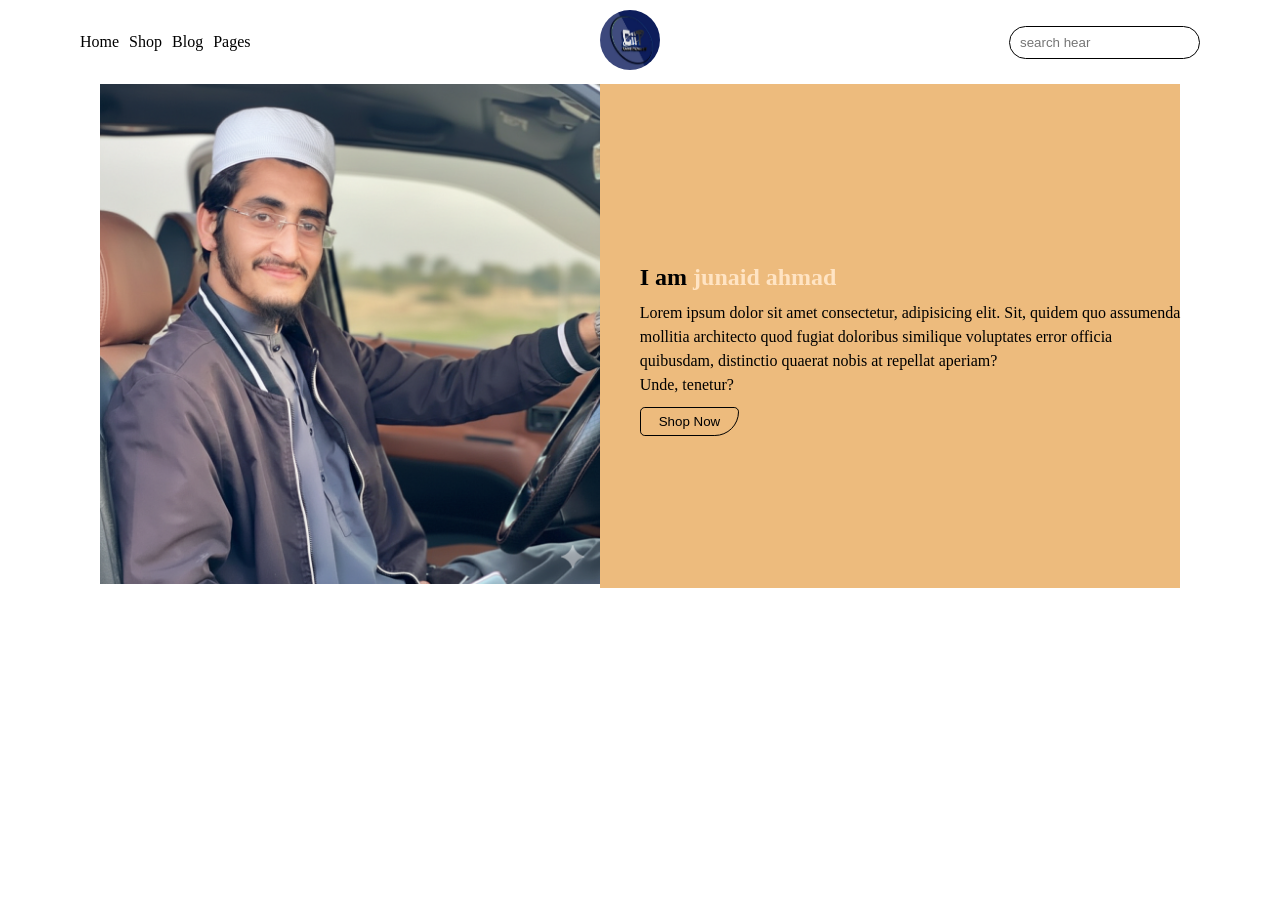
==== link.html @ 1554ab2a "Initial commit" ====
<!DOCTYPE html>
<html lang="en">
<head>
    <meta charset="UTF-8">
    <meta name="viewport" content="width=device-width, initial-scale=1.0">
    <title>Document</title>
    <link rel="stylesheet" href="style.css">
</head>
<body>
    <!-- <div class="navbar">
        <img src="./signature.png">
    <ul>
        <li>Email </li>
        <li>Github</li>
        <li>LinkedIn</li>
    </ul>
</div>
<div class="main">
    <div>
        <h2>I am junaid A web developer</h2>
        <p>
    I am a passionate web developer. <br>
    I create modern, responsive and <br> user-friendly websites 
    using HTML, CSS and JavaScript.
</p>
<div class="link">
    <a href="#searh">Contact</a>
    <a href="#skill">Skills</a>
</div>
</div>
<div class="image">
<img src="./1772562120550.png" alt="">
        </div>

</div>

<div id="skill">
    <h2>My skill</h2>
    <p>Lorem ipsum dolor sit amet consectetur adipisicing elit. Unde corporis modi fuga dolor dolores dolorem eligendi! Dicta, consectetur! Tempora nesciunt consectetur, iure vitae doloremque est! Rem aliquam itaque distinctio perspiciatis odit blanditiis, placeat aperiam, autem eum veritatis harum quidem!</p>
    <div class="skill">
        <button>Html</button>
        <button>Css</button>
        <button>JavaScript</button>
        <button>Ms Office</button>
        <button>Networkings</button>
    </div>
</div>

<div id="searh">
    <h2>Contact</h2>
    <form action="">
    <label for="">Name</label>
    <input type="text">
    <label for="">email</label>
    <input type="text">
    <label for="">Yor Massage</label>
    <textarea rows="8" id=""></textarea>
    <button>submit</button>
    </form>
</div> -->


<div class="main">
    <div>
      <ul>
        <li>Home</li>
        <li>Shop</li>
        <li>Blog</li>
        <li>Pages</li>
      </ul>  
    </div>
    <div class="image">
        <img src="logo.jpg" alt="">
    
    </div>

    <div>
        <input type="search" placeholder="search hear">
    </div>
</div>

<div class="wan">
    <div class="link">
        <img src="/1772562120550.png" alt="">
    </div>
    <div class="contact">
        <h2>I am <span class="bis">junaid ahmad</span></h2>
        <p>Lorem ipsum dolor sit amet consectetur, adipisicing elit. Sit, quidem quo assumenda<br> mollitia architecto quod fugiat doloribus similique voluptates error officia<br> quibusdam, distinctio quaerat nobis at repellat aperiam? <br>Unde, tenetur?</p>
         <button>Shop Now</button>
    </div>
</div>
</body>
</html>
---- style.css ----
/* *{
    margin: 0;
    padding: 0;
    box-sizing: border-box;
}
html{
    scroll-behavior: smooth;
}
.image img{
    width: 300px;
    height: 300px;
    object-fit: cover;
    border-radius: 50%;
    border: 2px solid black;
}
.main{
    display: flex;
    justify-content: space-between;
    align-items: center;
    padding: 0 120px;
}
ul{
    list-style: none;
    display: flex;
    gap: 10px;
}
.navbar{
    display: flex;
    justify-content: space-between;
    align-items: center;
padding: 20px 120px;
}
.links{
    display: flex;
}
.links a{
    border: 1px solid blue;
    padding: 8px 18px;
    margin-top: 10px;
    color: blue;
    margin-right: 10px;
    text-decoration: none;
}
#skills{
    display: flex;
    align-items: center;
    justify-content: center;
    flex-direction: column;
    gap: 26px;
    padding: 60px 120px;
}
.skill button{
      border: 1px solid black;
      border-radius: 4px;
    padding: 8px 16px;
    margin-top: 10px;
    color: black;
    background-color: transparent;
    margin-right: 10px;
    text-decoration: none;
}
 #skills p{
    text-align: center;
}
#contact h2{
    text-align: center;
}
form{
     display: flex;
    justify-content: center;
    flex-direction: column;
    gap: 12px;
    padding: 60px 120px;
    width: 500px;
    margin: 0 auto;
}
input,textarea{
    padding: 6px 14px;
    outline: 0;
    font-size: 16px;
}
button{
     border: 1px solid black;
      border-radius: 4px;
    padding: 8px 16px;
    margin-top: 10px;
    color: black;
    background-color: transparent;
    margin-right: 10px;
    text-decoration: none;
} */
*{
    margin: 0;
    padding: 0;
    box-sizing: content-box;

}

.main{
    display:flex;
    justify-content: space-between;
    align-items: center;
    padding: 10px 80px;

}
.image img{
    width: 60px;
    height: 60px;
    border-radius: 50%;
}

ul{
    display: flex;
    gap: 10px;
    list-style: none;
}
input{
    border-radius: 50px;
    outline: none;
    border: 1px solid black;
    padding: 8px 10px;
}

.wan{
    display: flex;
    justify-content: center;
    
    }

.link img{
    width: 500px;
    height: 500px;
}
.contact{
    padding-top:180px;
    padding-left: 40px;
    background-color: rgb(237, 187, 125);

}
.contact p{
    margin-top: 10px;
    line-height: 1.5;
}
h2 span{
    color: bisque;
}
.contact button{
    padding: 6px 18px;
    border-radius:10px 10px 50px 10px;
    outline: none;
    border: 1px solid black;
    background: transparent;
    margin-top: 10px;
}
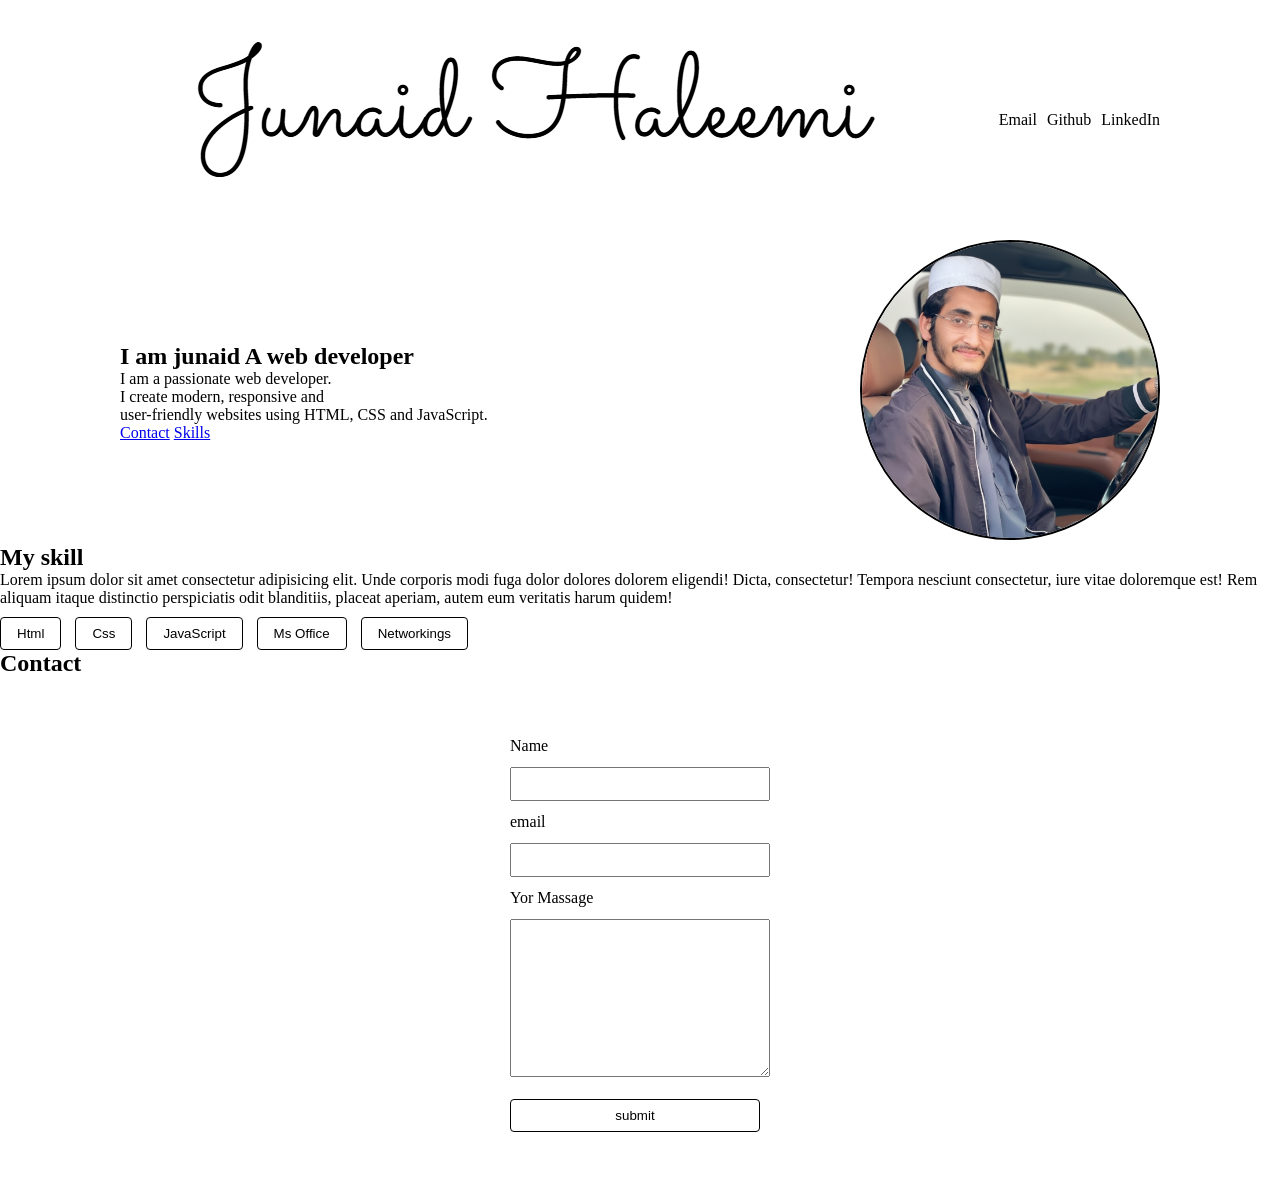
==== commit 4206243e: "Update portfolio code" ====
--- a/link.html
+++ b/link.html
@@ -7,7 +7,7 @@
     <link rel="stylesheet" href="style.css">
 </head>
 <body>
-    <!-- <div class="navbar">
+    <div class="navbar">
         <img src="./signature.png">
     <ul>
         <li>Email </li>
@@ -57,10 +57,10 @@
     <textarea rows="8" id=""></textarea>
     <button>submit</button>
     </form>
-</div> -->
+</div>
 
 
-<div class="main">
+<!-- <div class="main">
     <div>
       <ul>
         <li>Home</li>
@@ -88,6 +88,6 @@
         <p>Lorem ipsum dolor sit amet consectetur, adipisicing elit. Sit, quidem quo assumenda<br> mollitia architecto quod fugiat doloribus similique voluptates error officia<br> quibusdam, distinctio quaerat nobis at repellat aperiam? <br>Unde, tenetur?</p>
          <button>Shop Now</button>
     </div>
-</div>
+</div> -->
 </body>
 </html>
--- a/style.css
+++ b/style.css
@@ -1,4 +1,4 @@
-/* *{
+*{
     margin: 0;
     padding: 0;
     box-sizing: border-box;
@@ -88,8 +88,8 @@
     background-color: transparent;
     margin-right: 10px;
     text-decoration: none;
-} */
-*{
+} 
+/* *{
     margin: 0;
     padding: 0;
     box-sizing: content-box;
@@ -151,4 +151,4 @@
     border: 1px solid black;
     background: transparent;
     margin-top: 10px;
-}+} */
